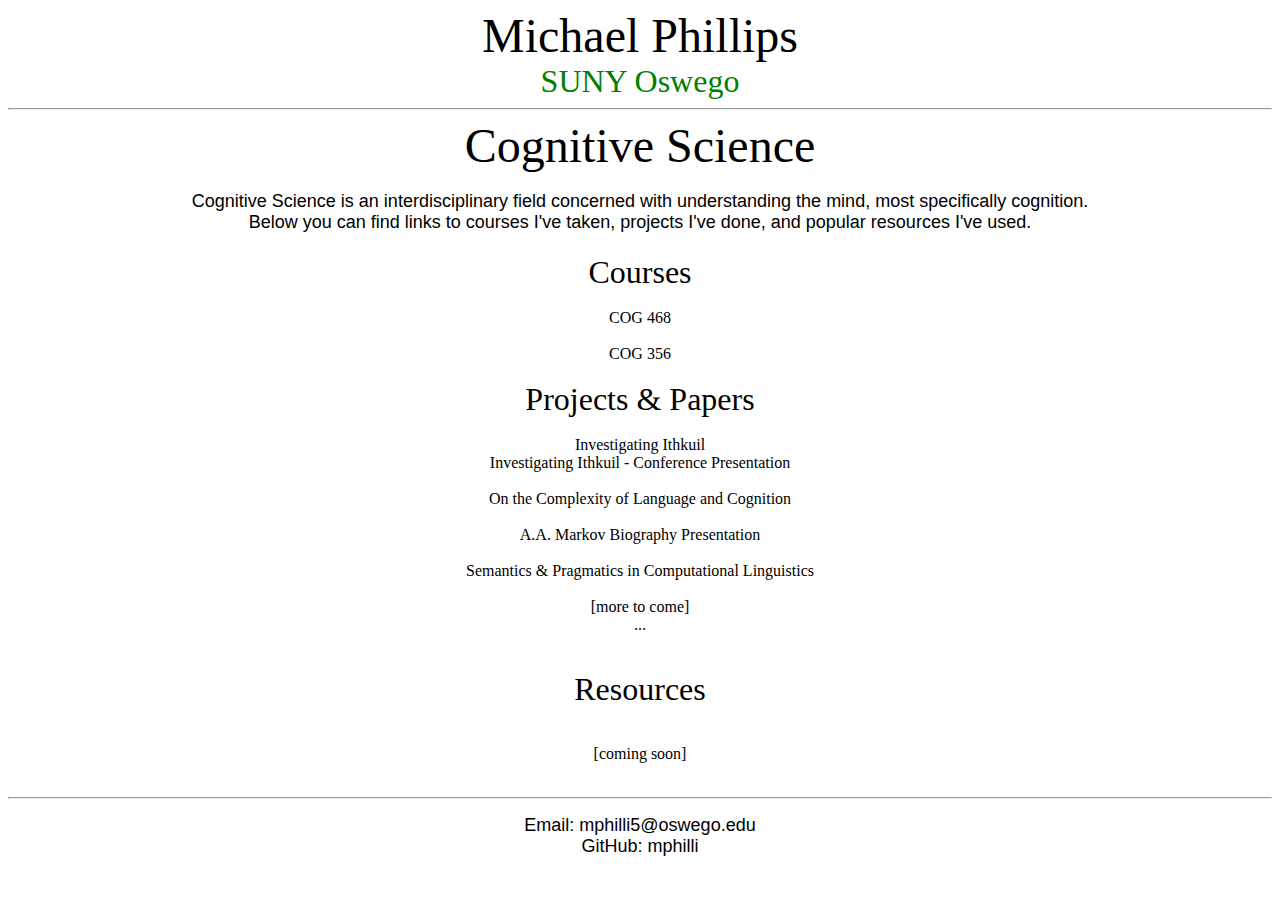
==== cogsci/cogsci-index.html @ 771d3975 "big update" ====
<html>
   <head>
   <style type="text/css">a {text-decoration: none; color : #000000}
	</style>
      <font face="verdana" size ="9">
         <div align="center"><a href=http://mphilli.github.io>Michael Phillips </a></div>
      </font>
      <font face="verdana" size ="6" color="green">
         <div align="center"> SUNY Oswego </div>
      </font>
      <hr>
   </head>
   <body>
      <font face="verdana" size ="8">
         <center>
            Cognitive Science
      </font>
      <br>
      <br>
      <font face="helvetica" size="4">
      Cognitive Science is an interdisciplinary field concerned with understanding the mind, most specifically cognition. 
      <br>
      Below you can find links to courses I've taken, projects I've done, and popular resources I've used. 
      <br>
      <br>
      </font>
      <font face="verdana" size ="6">
      Courses
	  <font size="3">
      <br><br>
	  <a href=https://sites.google.com/a/oswego.edu/mgpcogsci/>COG 468</a>
	  <br><br>
	  <a href=https://sites.google.com/a/oswego.edu/mgpcogsci356/>COG 356</a>
      <br><br>
	  </font>
      Projects & Papers
      <br>
	  <font size="3">
	  	  <br>
	  <a href=projects/investigatingIthkuilPDF.PDF>Investigating Ithkuil</a> 
	  <br>
	  <a href=https://drive.google.com/viewerng/viewer?a=v&pid=sites&srcid=b3N3ZWdvLmVkdXxtZ3Bjb2dzY2l8Z3g6M2FlNTRmNDJlYTc1ZWM1MQ>Investigating Ithkuil - Conference Presentation</a>
      <br>
	  <br>
	  <a href="projects/Model of Complexity.pdf">On the Complexity of Language and Cognition</a>
	  <br>
	  <br>
	  <a href=https://docs.google.com/a/oswego.edu/viewer?a=v&pid=sites&srcid=b3N3ZWdvLmVkdXxtZ3Bjb2dzY2kzNTZ8Z3g6ZWVkZmIyMjIyMjNhYTY2>A.A. Markov Biography Presentation</a>
	  <br>
	  <br>
	  <a href=projects/spcog376.pdf>Semantics & Pragmatics in Computational Linguistics</a>
	  <br>
	  <br>
	  [more to come]
	  <br>
	  ...
	  </font>
	  <br>
	  <br>
      Resources
      <br>
      <br>
	  <font size="3">
	  [coming soon]
	  <br>
	  <br>
	  </font>
      <hr> 
	  <font face="helvetica" size="4.5"> 
      Email: mphilli5@oswego.edu
      <br>
      GitHub: <a href=http://github.com/mphilli>mphilli</a>
      </center>
	  </font>
	  </font>
   </body>
</html>
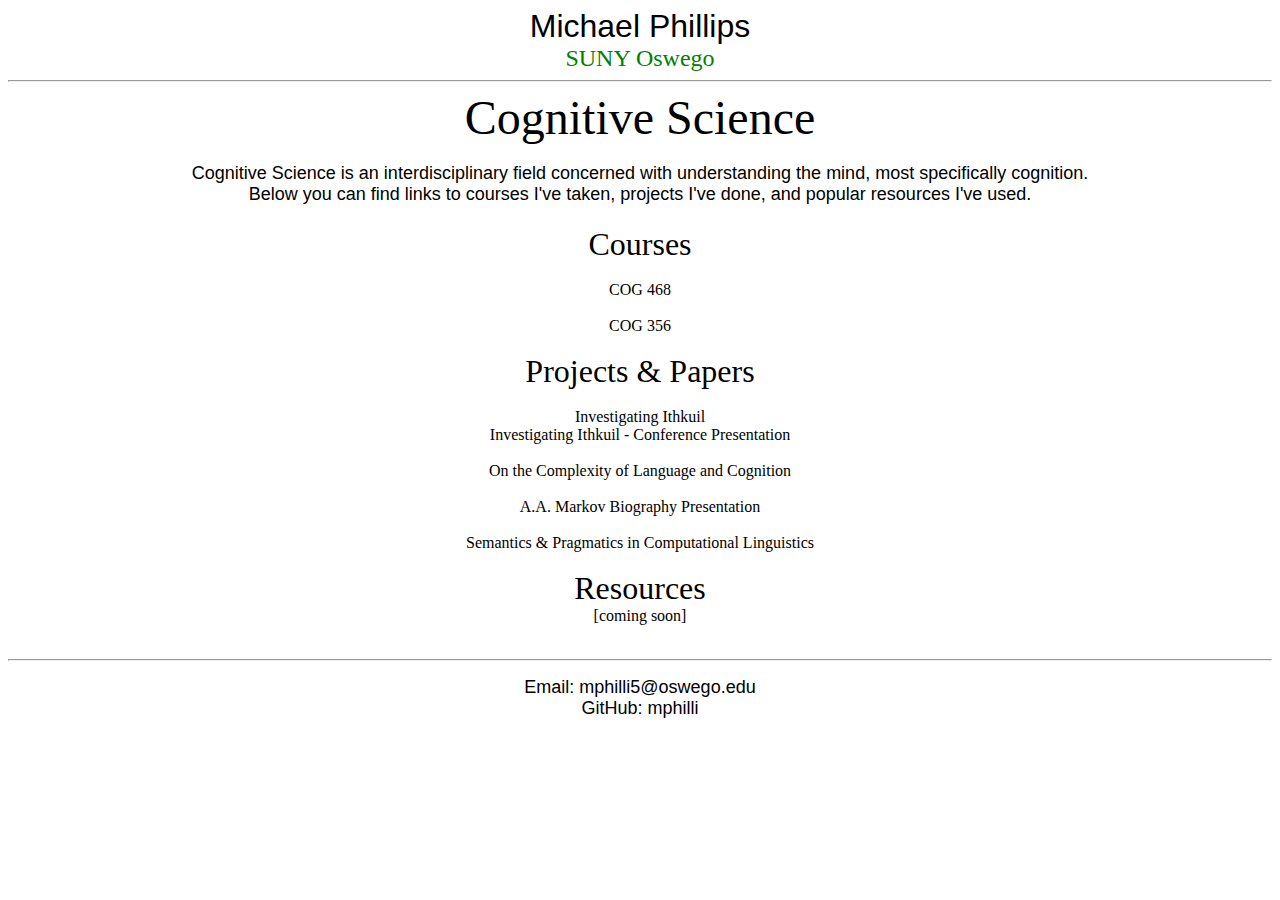
==== commit 36b5f268: "update to css" ====
--- a/cogsci/cogsci-index.html
+++ b/cogsci/cogsci-index.html
@@ -1,17 +1,18 @@
 <html>
    <head>
-   <style type="text/css">a {text-decoration: none; color : #000000}
-	</style>
-      <font face="verdana" size ="9">
+      <font face="helvetica" size ="6">
+		 <link rel="stylesheet" type="text/css" href="_style.css">
+		    <style type="text/css">a {text-decoration: none; color : #000000}
+	        </style>
          <div align="center"><a href=http://mphilli.github.io>Michael Phillips </a></div>
       </font>
-      <font face="verdana" size ="6" color="green">
+      <font face="verdana" size ="5" color="green">
          <div align="center"> SUNY Oswego </div>
       </font>
       <hr>
    </head>
    <body>
-      <font face="verdana" size ="8">
+      <font face="verdana" size ="7">
          <center>
             Cognitive Science
       </font>
@@ -37,7 +38,7 @@
       <br>
 	  <font size="3">
 	  	  <br>
-	  <a href=projects/investigatingIthkuilPDF.PDF>Investigating Ithkuil</a> 
+	  <a href=projects/investigatingIthkuilPDF.pdf>Investigating Ithkuil</a> 
 	  <br>
 	  <a href=https://drive.google.com/viewerng/viewer?a=v&pid=sites&srcid=b3N3ZWdvLmVkdXxtZ3Bjb2dzY2l8Z3g6M2FlNTRmNDJlYTc1ZWM1MQ>Investigating Ithkuil - Conference Presentation</a>
       <br>
@@ -51,14 +52,8 @@
 	  <a href=projects/spcog376.pdf>Semantics & Pragmatics in Computational Linguistics</a>
 	  <br>
 	  <br>
-	  [more to come]
-	  <br>
-	  ...
 	  </font>
-	  <br>
-	  <br>
       Resources
-      <br>
       <br>
 	  <font size="3">
 	  [coming soon]
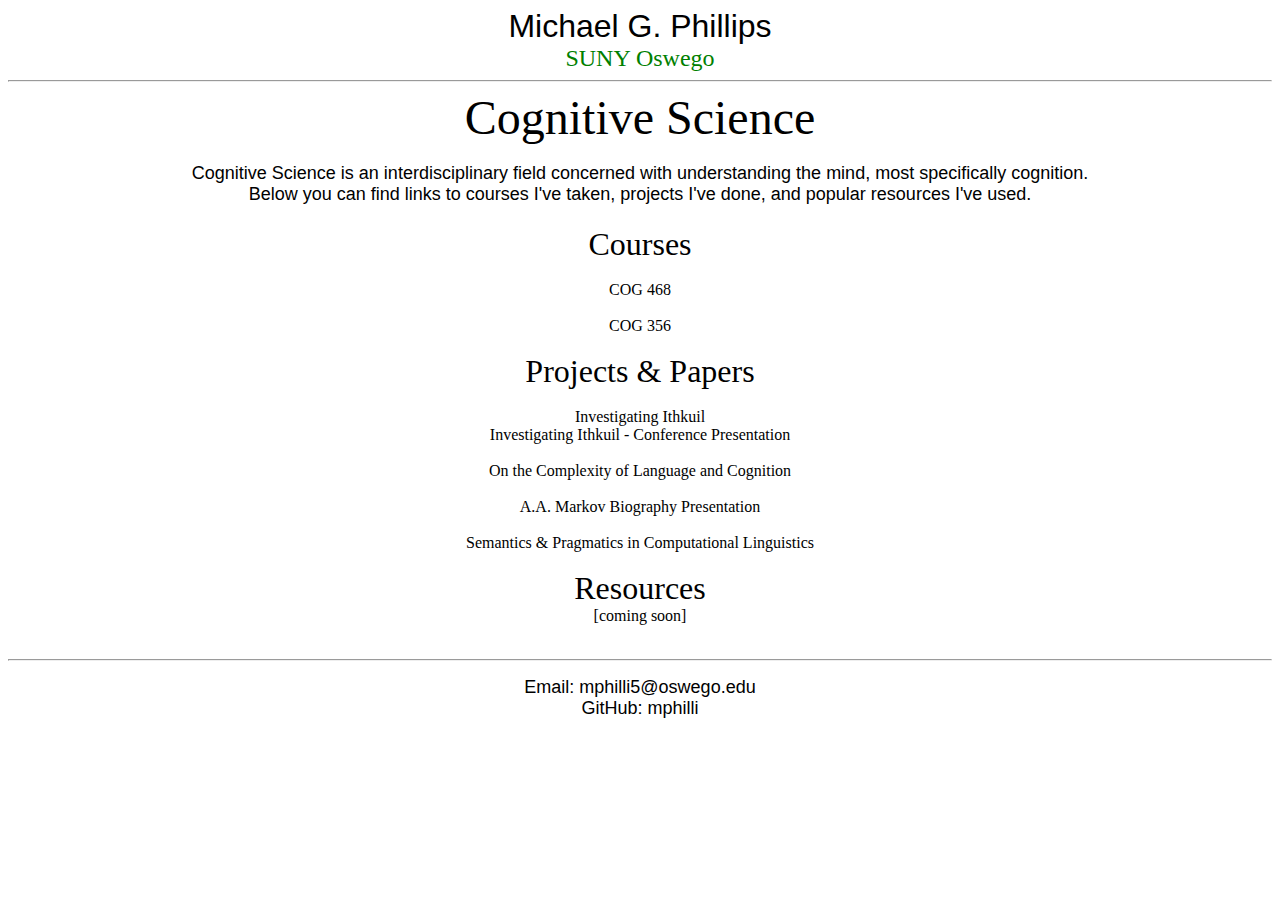
==== commit 4f9adf74: "ling update" ====
--- a/cogsci/cogsci-index.html
+++ b/cogsci/cogsci-index.html
@@ -4,7 +4,7 @@
 		 <link rel="stylesheet" type="text/css" href="_style.css">
 		    <style type="text/css">a {text-decoration: none; color : #000000}
 	        </style>
-         <div align="center"><a href=http://mphilli.github.io>Michael Phillips </a></div>
+         <div align="center"><a href=http://mphilli.github.io>Michael G. Phillips </a></div>
       </font>
       <font face="verdana" size ="5" color="green">
          <div align="center"> SUNY Oswego </div>
